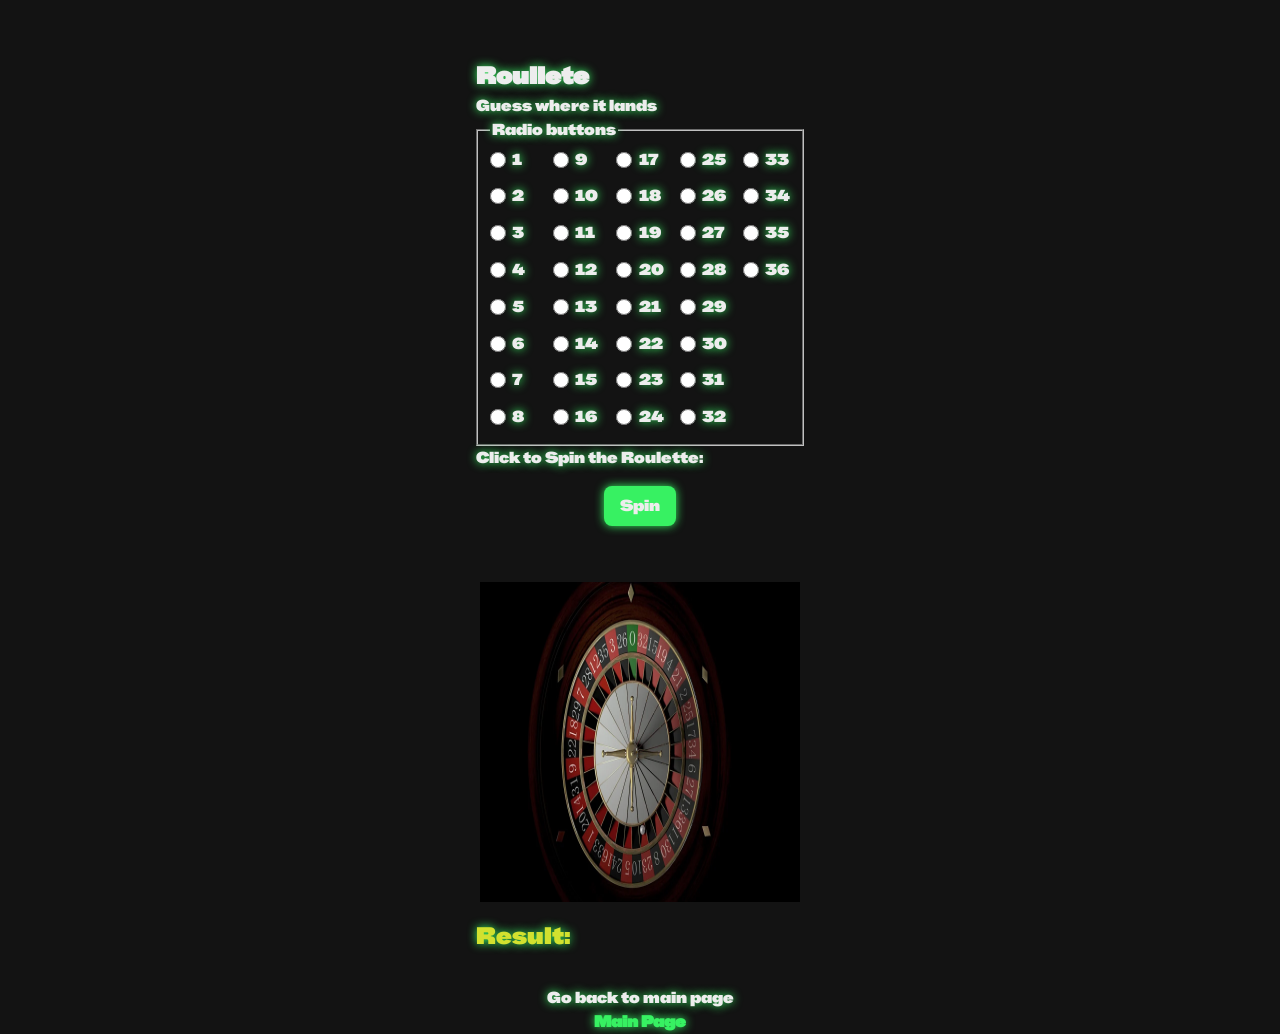
==== Roullete_room.html @ 7c375b7f "Did everything" ====
<!DOCTYPE html>
<html lang="en">
  <head>
    <meta charset="UTF-8" />
    <link rel="icon" type="image/svg+xml" href="/favicon.png" />
    <meta name="viewport" content="width=device-width, initial-scale=1.0" />
    <title>yona's Roulette room</title>
    <link href="/styles/main.css" rel="stylesheet" />
  </head>
  <body>
    <header role="banner">
      <h1>Roullete Room</h1>
    </header>

    <main>
      <div class="roullete">
        <h2>Roullete</h2>
        <label for="forms__radio">Guess where it lands</label>

        <fieldset id="forms__radio">
          <legend>Radio buttons</legend>
          <ul class="list list--bare">
            <li><label><input name="roulette-guess" type="radio" value="1" /> 1</label></li>
            <li><label><input name="roulette-guess" type="radio" value="2" /> 2</label></li>
            <li><label><input name="roulette-guess" type="radio" value="3" /> 3</label></li>
            <li><label><input name="roulette-guess" type="radio" value="4" /> 4</label></li>
            <li><label><input name="roulette-guess" type="radio" value="5" /> 5</label></li>
            <li><label><input name="roulette-guess" type="radio" value="6" /> 6</label></li>
            <li><label><input name="roulette-guess" type="radio" value="7" /> 7</label></li>
            <li><label><input name="roulette-guess" type="radio" value="8" /> 8</label></li>
            <li><label><input name="roulette-guess" type="radio" value="9" /> 9</label></li>
            <li><label><input name="roulette-guess" type="radio" value="10" /> 10</label></li>
            <li><label><input name="roulette-guess" type="radio" value="11" /> 11</label></li>
            <li><label><input name="roulette-guess" type="radio" value="12" /> 12</label></li>
            <li><label><input name="roulette-guess" type="radio" value="13" /> 13</label></li>
            <li><label><input name="roulette-guess" type="radio" value="14" /> 14</label></li>
            <li><label><input name="roulette-guess" type="radio" value="15" /> 15</label></li>
            <li><label><input name="roulette-guess" type="radio" value="16" /> 16</label></li>
            <li><label><input name="roulette-guess" type="radio" value="17" /> 17</label></li>
            <li><label><input name="roulette-guess" type="radio" value="18" /> 18</label></li>
            <li><label><input name="roulette-guess" type="radio" value="19" /> 19</label></li>
            <li><label><input name="roulette-guess" type="radio" value="20" /> 20</label></li>
            <li><label><input name="roulette-guess" type="radio" value="21" /> 21</label></li>
            <li><label><input name="roulette-guess" type="radio" value="22" /> 22</label></li>
            <li><label><input name="roulette-guess" type="radio" value="23" /> 23</label></li>
            <li><label><input name="roulette-guess" type="radio" value="24" /> 24</label></li>
            <li><label><input name="roulette-guess" type="radio" value="25" /> 25</label></li>
            <li><label><input name="roulette-guess" type="radio" value="26" /> 26</label></li>
            <li><label><input name="roulette-guess" type="radio" value="27" /> 27</label></li>
            <li><label><input name="roulette-guess" type="radio" value="28" /> 28</label></li>
            <li><label><input name="roulette-guess" type="radio" value="29" /> 29</label></li>
            <li><label><input name="roulette-guess" type="radio" value="30" /> 30</label></li>
            <li><label><input name="roulette-guess" type="radio" value="31" /> 31</label></li>
            <li><label><input name="roulette-guess" type="radio" value="32" /> 32</label></li>
            <li><label><input name="roulette-guess" type="radio" value="33" /> 33</label></li>
            <li><label><input name="roulette-guess" type="radio" value="34" /> 34</label></li>
            <li><label><input name="roulette-guess" type="radio" value="35" /> 35</label></li>
            <li><label><input name="roulette-guess" type="radio" value="36" /> 36</label></li>
          </ul>
        </fieldset>

        <label for="spin-button">Click to Spin the Roulette:</label>
        <button id="spin-button" class="spin-button">Spin</button>
        <br />
        <img id="roulette-wheel" src="/Image assets/Roulette img.webp" alt="Roulette Wheel" width="200" height="200" />
        <span id="roulette-result">Result: </span>
      </div>
    </main>

    <p>Go back to main page</p>
    <a id = "MainPageLink" href="/index.html">Main Page</a>
    <script type="module" src="/main.js"></script>
  </body>
</html>
---- styles/main.css ----
@import url("reset.css");
/* This is a custom font from google fonts */
@import url("https://fonts.googleapis.com/css2?family=Frank+Ruhl+Libre:wght@300..900&display=swap");
@import url("https://fonts.googleapis.com/css2?family=Open+Sans:ital,wght@0,300..800;1,300..800&display=swap");
@import url("https://fonts.googleapis.com/css2?family=BBH+Sans+Hegarty&family=Open+Sans:ital,wght@0,300..800;1,300..800&display=swap");
/* what is :root? https://developer.mozilla.org/en-US/docs/Web/CSS/:root */
:root {
  /* Define design variables */
  --color-primary: #ededed;
  --color-secondary: #bfc6d2;
  --color-background: #000000ec;
  --color-accent: #37f162;
  --color-roulette: #ff0000;
  --color-roulette-win: #d2e12f;
  /* glow effect */
  color: var(--color-accent);
  text-shadow: 0 0 10px var(--color-accent);

  --border-radius: 0.5rem;

  --font-titles: "BBH Sans Hegarty", sans-serif;
  --font-body: "BBH Sans Hegarty", sans-serif; /* system-ui matches the user's system font */
}
h1{
  font-family: var(--font-titles);
  color: var(--color-accent);
  padding: 1rem;
  text-align: center;
}
.box {
  width: 100px;
  height: 100px;
  align-self: center;
  background: tomato;
  opacity: 1;
  transition: opacity 0.4s ease;
}

.hidden {
  opacity: 0;
}

body {
  display: flex;
  flex-direction: column;   
  justify-content: center;  
  align-items: center;   
  height: 100vh;            
  margin: 0;
  color: var(--color-primary);
  background-color: var(--color-background);
  font-family: var(--font-body);
}

/* Layout */
main {
  padding: 2rem;
}

header {
  padding: 1rem;
  text-align: center;
  font-family: var(--font-titles);
  font-size: 2rem;
}

main,
header,
nav {
  max-width: 60rem;
  margin: 0 auto;
}
#game-corner-image {
  /* center the image */
  display: block;
  margin: 1rem auto;
  width: 30%;
  height: 40%;
}
/* Custom Styles for Games */

/* High or Low Game Style */
.high-low-game {
  background-color: var(--color-background);
  padding: 0.5rem;
  margin-bottom: 2rem;
  border-radius: var(--border-radius);
  box-shadow: 0 0 10px var(--color-accent);
}
#card-image {
  display: block;
  margin: 1rem auto;
  width: 150px;
  height: auto;
}
#guess-high:hover, #guess-low:hover {
  filter: brightness(120%);
  color: #46b380;
}
#guess-high:active, #guess-low:active {
  filter: brightness(80%);
}

/* Roullete Game Style */
#forms__radio .list {
  list-style: none;
  margin: 0;
  padding: 0;
  display: grid;
  grid-auto-flow: column;                 /* fill down each column */
  grid-template-columns: repeat(4, 1fr);  /* 4 columns */
  grid-template-rows: repeat(8, auto);    /* 8 items per column */
  gap: 0.5rem 1rem;
  align-items: start;
}

#forms__radio .list li {
  min-height: 1.8rem; /* makes rows even */
}

#forms__radio .list li label {
  display: inline-flex;
  align-items: center;
  gap: 0.4rem;
  cursor: pointer;
}

#forms__radio .list li input[type="radio"] {
  width: 1rem;
  height: 1rem;
  margin: 0;
}

#spin-button {
  display: block;
  margin: 1rem auto;
  padding: 0.5rem 1rem;
  font-size: 1rem;
  color: var(--color-primary);
  background-color: var(--color-accent);
  border: none;
  border-radius: var(--border-radius);
  cursor: pointer;
  box-shadow: 0 0 10px var(--color-accent);
  transition: background-color 0.3s, box-shadow 0.3s;
}
#roulette-wheel {
  display: block;
  align-self: center;
  width: 20rem;
  height: 20rem;
  margin: 1rem auto;
}
#roulette-result {
  font-size: 1.5rem;
  color: var(--color-roulette-win);
  text-align: center;
  margin-top: 1rem;
}

#MainPageLink {
  color: var(--color-accent);
  text-decoration: none;
  font-weight: bold;
  text-align: center;
}
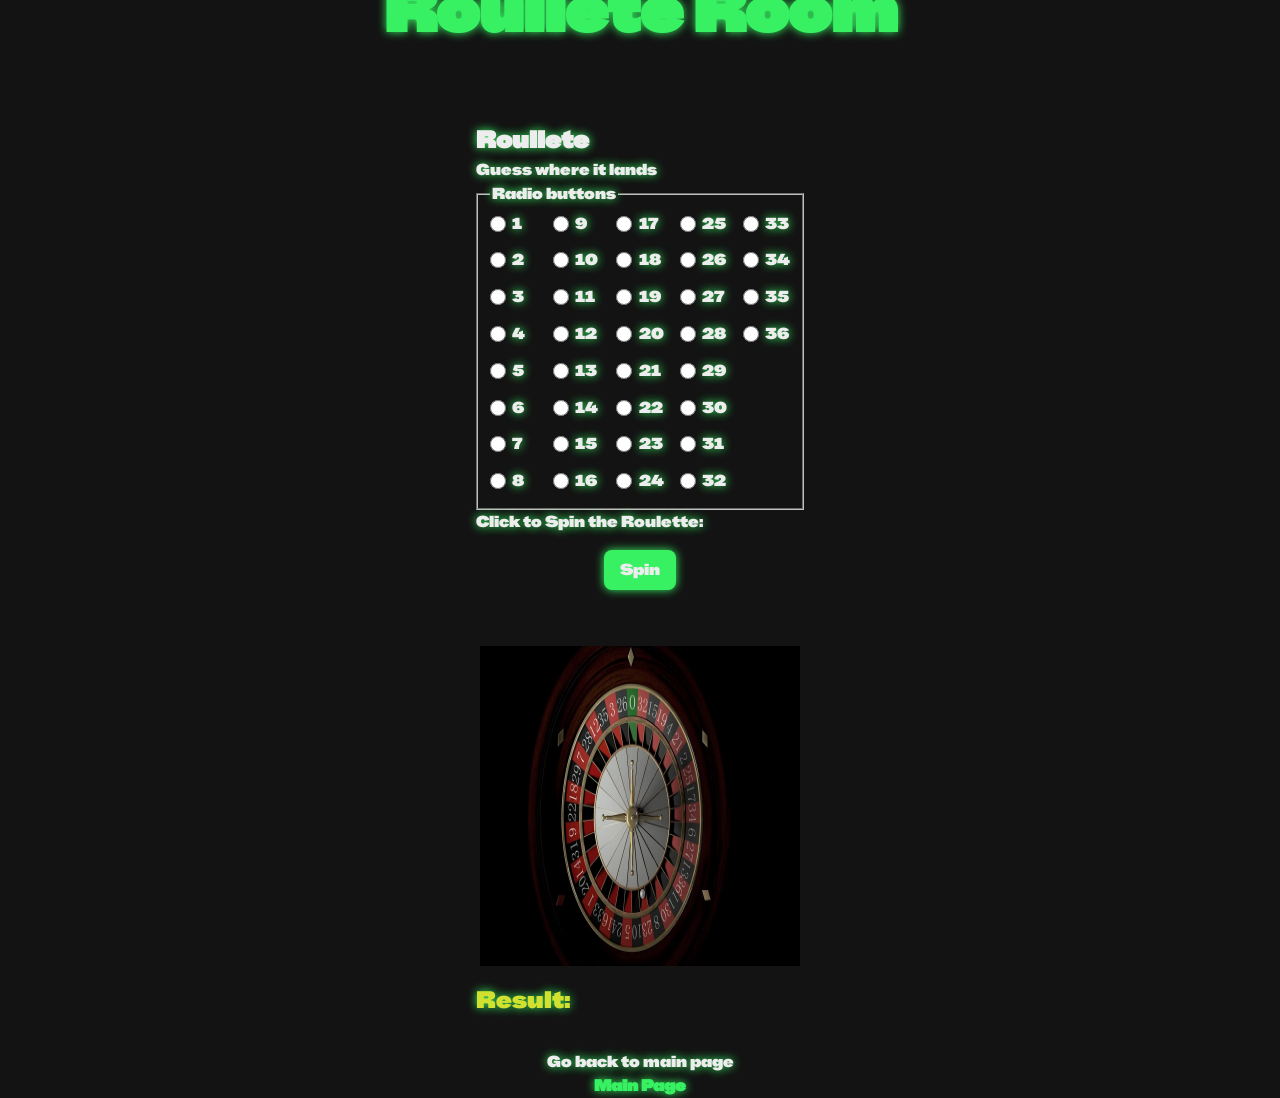
==== commit 88f2e7b2: "Fixed choped box and rullete header" ====
--- a/Roullete_room.html
+++ b/Roullete_room.html
@@ -11,7 +11,6 @@
     <header role="banner">
       <h1>Roullete Room</h1>
     </header>
-
     <main>
       <div class="roullete">
         <h2>Roullete</h2>
@@ -62,7 +61,7 @@
         <label for="spin-button">Click to Spin the Roulette:</label>
         <button id="spin-button" class="spin-button">Spin</button>
         <br />
-        <img id="roulette-wheel" src="/Image assets/Roulette img.webp" alt="Roulette Wheel" width="200" height="200" />
+        <img id="roulette-wheel" src="public/Image_assets/Roulette img.webp" alt="Roulette Wheel" width="200" height="200" />
         <span id="roulette-result">Result: </span>
       </div>
     </main>
--- a/styles/main.css
+++ b/styles/main.css
@@ -27,9 +27,14 @@
   padding: 1rem;
   text-align: center;
 }
+#box{
+  margin-bottom: 2rem;
+  text-align: center;
+  padding: 5px 5px;
+}
 .box {
   width: 100px;
-  height: 100px;
+  height: 80px;
   align-self: center;
   background: tomato;
   opacity: 1;
@@ -56,7 +61,9 @@
 main {
   padding: 2rem;
 }
-
+header h1{
+  margin-top: 8rem;
+}
 header {
   padding: 1rem;
   text-align: center;
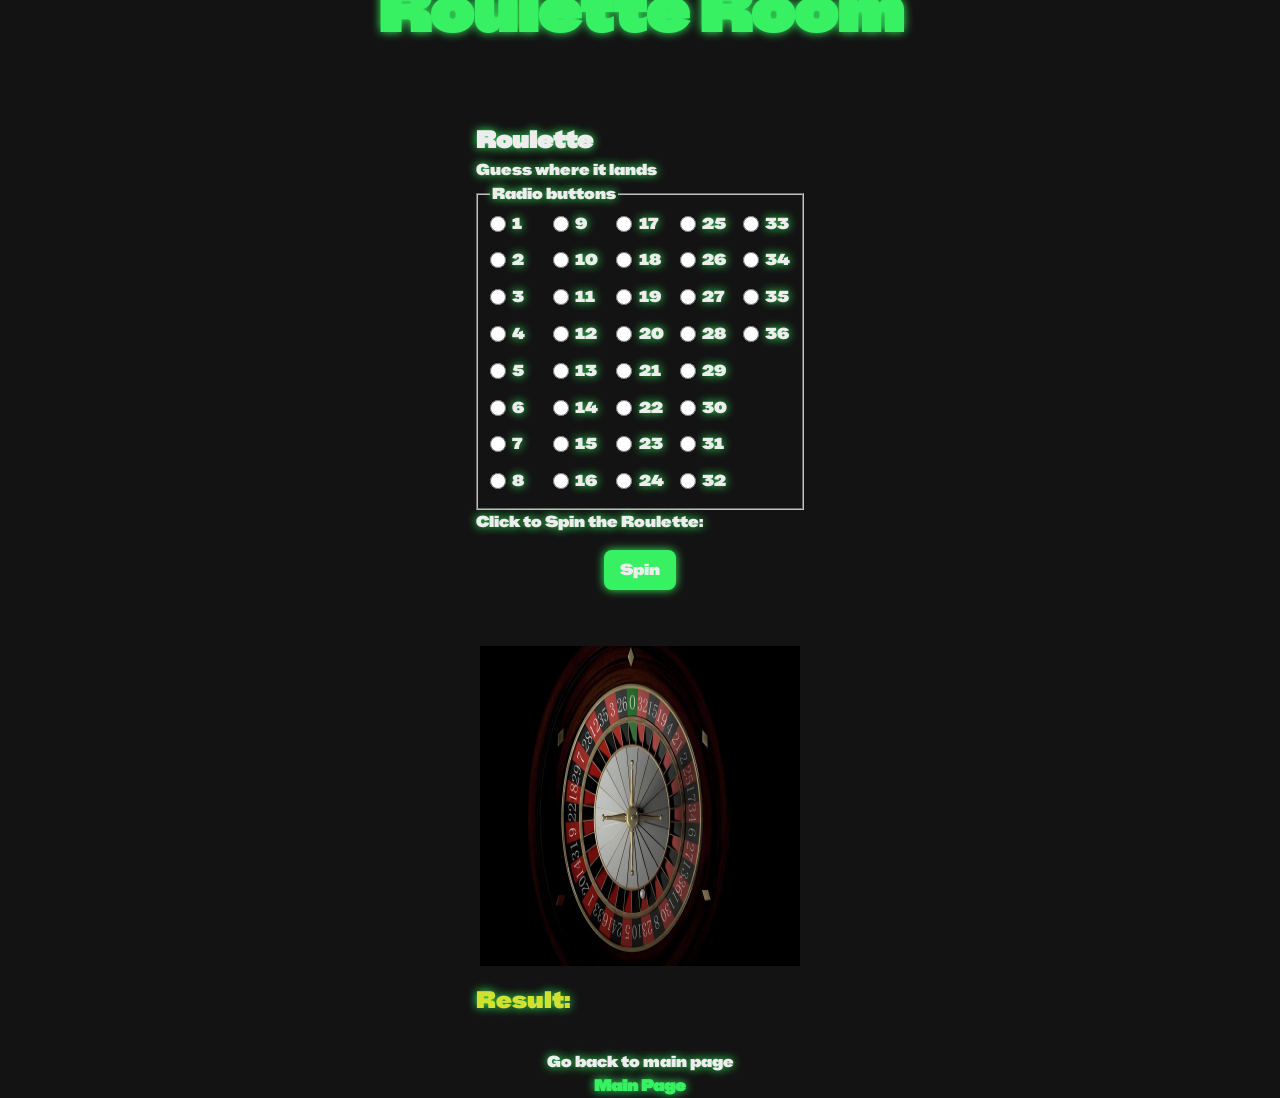
==== commit 48591f82: "Fixed main title" ====
--- a/Roullete_room.html
+++ b/Roullete_room.html
@@ -9,11 +9,11 @@
   </head>
   <body>
     <header role="banner">
-      <h1>Roullete Room</h1>
+      <h1 id="roulette-room-title">Roulette Room</h1>
     </header>
     <main>
-      <div class="roullete">
-        <h2>Roullete</h2>
+      <div class="roulette">
+        <h2>Roulette</h2>
         <label for="forms__radio">Guess where it lands</label>
 
         <fieldset id="forms__radio">
--- a/styles/main.css
+++ b/styles/main.css
@@ -61,7 +61,7 @@
 main {
   padding: 2rem;
 }
-header h1{
+#roulette-room-title {
   margin-top: 8rem;
 }
 header {
